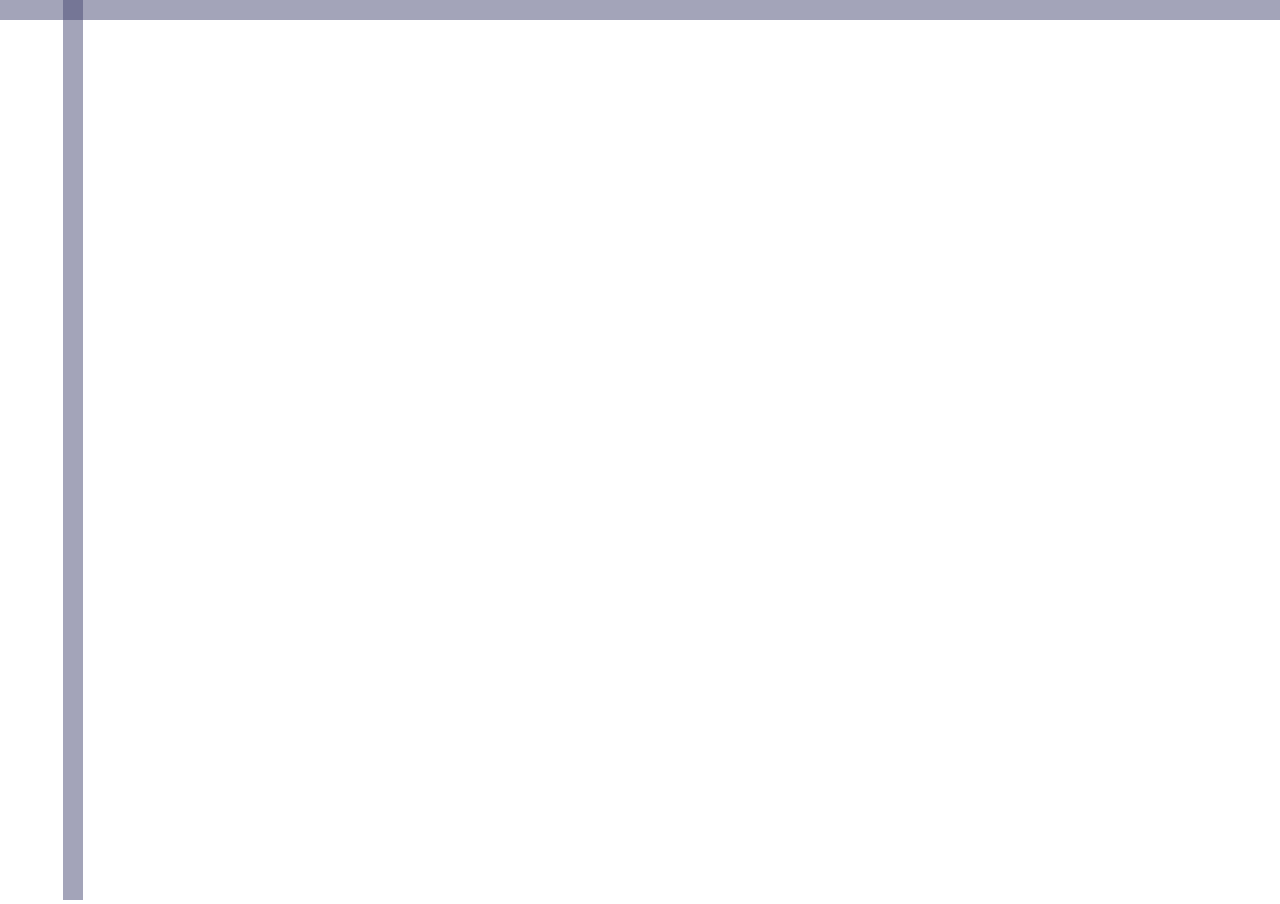
==== game copy.html @ 98a6827f "fix conflicts" ====
<!DOCTYPE HTML>
<html>
<head>
    <style>
        body {
            margin: 0;
            overflow: hidden;
        }
    </style>
</head>

<body>
    <canvas id="canvas"></canvas>
    <script>
        // canvas constants
        const ctx = document.getElementById('canvas').getContext('2d');
        let dims = [window.innerWidth, window.innerHeight];
        canvas.width = dims[0];
        canvas.height = dims[1];
        ctx.globalAlpha = 0.5;
        ctx.fillStyle = "#474973";

        // bar/shape constants
        const rectThickness = 20;
        const rectCoords = [0, 0];
        const dotCoords = [];
        const shapes = [];
        
        //colors
        const colors = ['#FF0000', '#FF7F00', '#FFFF00', '#00FF00', '#0000FF', '#4B0082', '#9400D3']
        var current_color = 0; // index of the current color
        var polygon_colors = [] // colors of each polygon
        
        // state of moving bars
        var rectMoving = 0; // 0 = left/right, 1 = up/down
        var change = [3, 3];
        
        // global state variables
        var animationFrame = 0;
        var currentState = 0; // 0 = moving bar; 1 = coloring
        let lastTime;
        const timeBetweenRectMoveTicks = 20; // Increase this number to decrease speed
        const timeBetweenColorChangeTicks = 1000; // Increase this number to decrease speed

        canvas.addEventListener('mousedown', canvasClicked, false); 

        function drawRect(x, y, w, h) {
            ctx.fillRect(x, y, w, h);
        }

        function drawLine(x1, y1, x2, y2) {
            ctx.beginPath();
            ctx.moveTo(x1, y1);
            ctx.lineTo(x2, y2);
            ctx.stroke();
        }

        function distance(x1, y1, x2, y2) {
            return Math.sqrt(Math.pow(x2 - x1, 2) + Math.pow(y2 - y1, 2));
        }

        function drawDots() {
            // draw lines between dots
            for(let i = 0; i < dotCoords.length - 1; i++) {
                drawLine(dotCoords[i][0], dotCoords[i][1], dotCoords[i+1][0], dotCoords[i+1][1]);
            }
            
            for(let i = 0; i < dotCoords.length; i++) {
                // draw circle
                ctx.beginPath();
                ctx.arc(dotCoords[i][0], dotCoords[i][1], 5, 0, 2 * Math.PI);
                ctx.fill();
            }
        }

        function drawShape(dots, color) {
            let oldFillStyle = ctx.fillStyle;
            ctx.fillStyle = color;

            ctx.beginPath();
            ctx.moveTo(dots[0][0], dots[0][1]);
            for (let i = 1; i < dots.length; i++) ctx.lineTo(dots[i][0], dots[i][1]);
            ctx.closePath();
            ctx.fill();

            ctx.fillStyle = oldFillStyle;
        }

        function drawShapes() {
            for(let i = 0; i < shapes.length; i++) {
                drawShape(shapes[i], polygon_colors[i]);
            }
        }

        function updateCanvas() {
            dims = [window.innerWidth, window.innerHeight];
            canvas.width = dims[0];
            canvas.height = dims[1];
            ctx.globalAlpha = 0.5;
            ctx.fillStyle = "#474973";
        }

        function drawEverything() {
            updateCanvas();
            ctx.clearRect(0, 0, canvas.width, canvas.height);

            drawDots();
            drawShapes();

            if (currentState == 0) {
                // horizontally moving rectangle + vertically moving rectangle
                drawRect(rectCoords[0], 0, rectThickness, dims[1]);
                drawRect(0, rectCoords[1], dims[0], rectThickness);
            }

            if (currentState == 1) {
                drawShape(shapes[shapes.length - 1], colors[current_color]);   
            }
        }

        function init() {
            // clear the canvas
            ctx.clearRect(0, 0, dims[0], dims[1]);

            // reset coordinates
            rectCoords[0] = 0;
            rectCoords[1] = 0;

            drawEverything();
        }

        function moveRect(timestamp) {
            // clear the canvas
            if (lastTime === undefined) {
                lastTime = timestamp;
            }
            const elapsed = timestamp - lastTime;

            if (elapsed >= timeBetweenRectMoveTicks) {

                ctx.clearRect(0, 0, dims[0], dims[1]);

                // change direction if the rectangle reaches the edge
                if (rectCoords[rectMoving] > dims[rectMoving] || rectCoords[rectMoving] < 0) {
                    change[rectMoving] *= -1;
                }

                // move the rectangle
                rectCoords[rectMoving] += change[rectMoving];

                lastTime = timestamp;
                drawEverything();
            }

            animationFrame = window.requestAnimationFrame(moveRect);
        }

        function colorAnimation(timestamp) {
            if (lastTime === undefined) {
                lastTime = timestamp;
            }
            const elapsed = timestamp - lastTime;

            if (elapsed >= timeBetweenColorChangeTicks) {
                lastTime = timestamp;

                current_color = (current_color + 1) % colors.length;
                drawEverything();
            }

            animationFrame = window.requestAnimationFrame(colorAnimation);
        }

        function canvasClicked(e) {
            if (currentState == 1) {
                currentState = 0; // change state back to sliding bars
                currentColor = 0; // reset color

                window.cancelAnimationFrame(animationFrame); // cancel color animation
                polygon_colors.push(colors[current_color]); // add new polygon color

                // restart sliding bar animation
                animationFrame = window.requestAnimationFrame(moveRect);
            }
            else {
                if (rectMoving == 0) {
                    rectMoving = 1;
                } 
                else {
                    rectMoving = 0;
                    if (dotCoords.length < 3) {
                        dotCoords.push([...rectCoords]);
                        init();
                        return;
                    }
                    if (distance(rectCoords[0], rectCoords[1], dotCoords[0][0], dotCoords[0][1]) < 50) {
                        // remove all dots in dots array and append array of dots in shapes
                        shapes.push([]);
                        while (dotCoords.length > 0) {
                            let dot = dotCoords.shift();
                            shapes[shapes.length - 1].push(dot);
                        }

                        // cancel sliding bar animation
                        window.cancelAnimationFrame(animationFrame);

                        // start color animation
                        currentState = 1;
                        animationFrame = window.requestAnimationFrame(colorAnimation);
                        
                    }
                    else {
                        dotCoords.push([...rectCoords]);
                    }

                    init();
                }
            }
        }

        init();
        animationFrame = window.requestAnimationFrame(moveRect);
    </script>
</body>
</html>
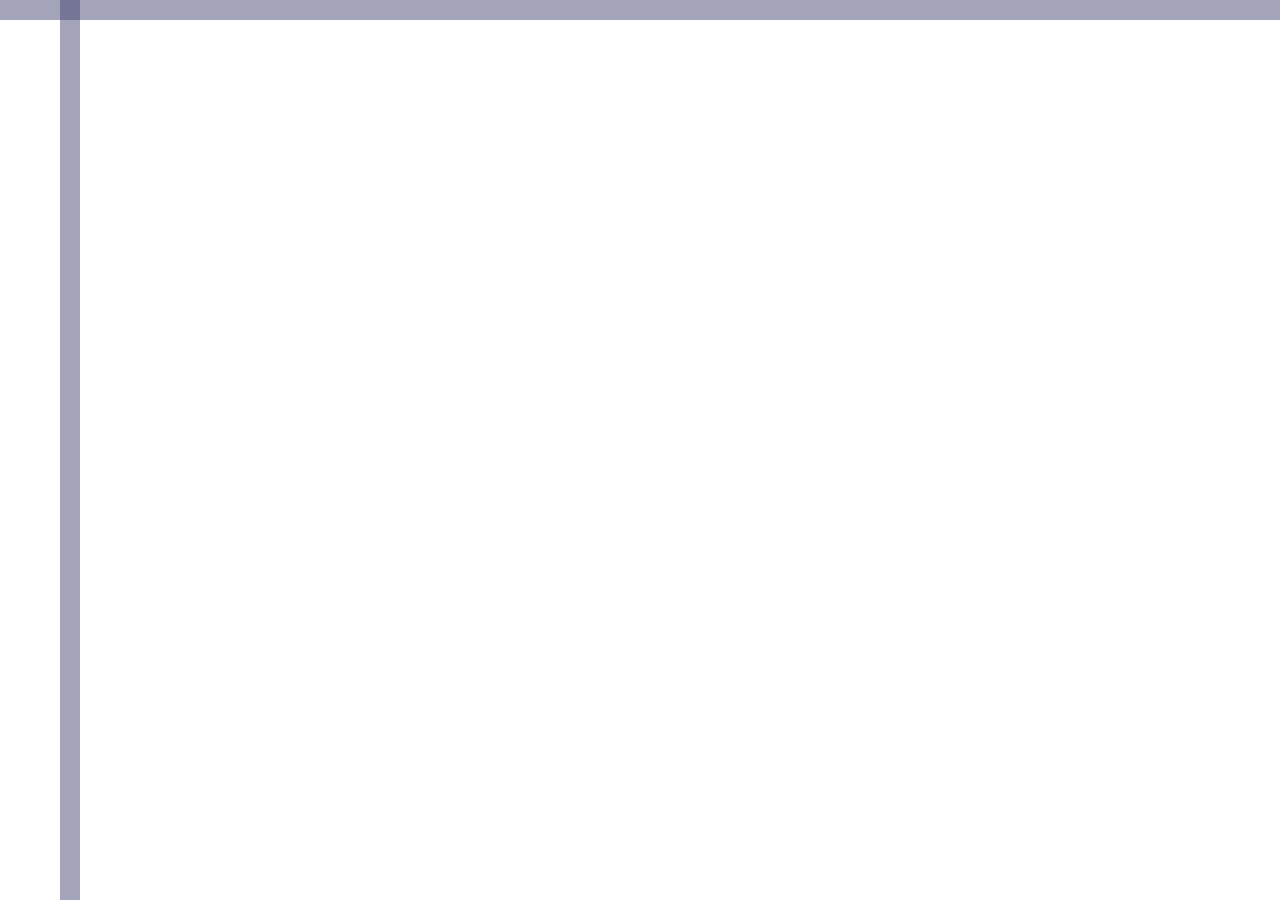
==== commit 350e38a0: "Draw dots over shapes" ====
--- a/game copy.html
+++ b/game copy.html
@@ -104,8 +104,8 @@
             updateCanvas();
             ctx.clearRect(0, 0, canvas.width, canvas.height);
 
+            drawShapes();
             drawDots();
-            drawShapes();
 
             if (currentState == 0) {
                 // horizontally moving rectangle + vertically moving rectangle
@@ -188,8 +188,11 @@
                 } 
                 else {
                     rectMoving = 0;
+                    let dotX = rectCoords[0] + rectThickness / 2;
+                    let dotY = rectCoords[1] + rectThickness / 2;
+
                     if (dotCoords.length < 3) {
-                        dotCoords.push([...rectCoords]);
+                        dotCoords.push([dotX, dotY]);
                         init();
                         return;
                     }
@@ -210,7 +213,7 @@
                         
                     }
                     else {
-                        dotCoords.push([...rectCoords]);
+                        dotCoords.push([dotX, dotY]);
                     }
 
                     init();
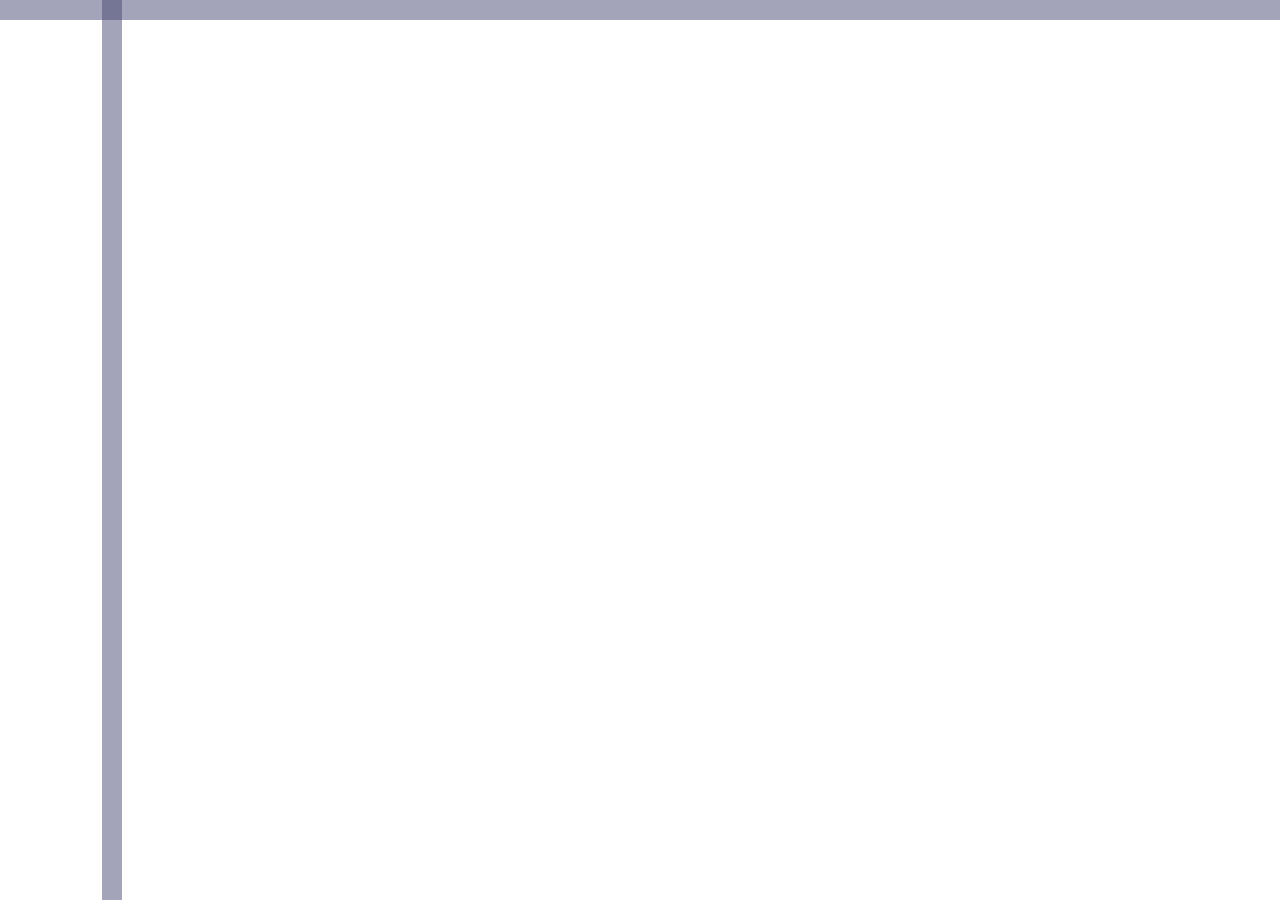
==== commit f9b8df57: "changes" ====
--- a/game copy.html
+++ b/game copy.html
@@ -4,7 +4,7 @@
     <style>
         body {
             margin: 0;
-            overflow: hidden;
+            overflow: none;
         }
     </style>
 </head>
@@ -103,9 +103,8 @@
         function drawEverything() {
             updateCanvas();
             ctx.clearRect(0, 0, canvas.width, canvas.height);
-
+            drawDots();
             drawShapes();
-            drawDots();
 
             if (currentState == 0) {
                 // horizontally moving rectangle + vertically moving rectangle
@@ -148,7 +147,7 @@
                 // move the rectangle
                 rectCoords[rectMoving] += change[rectMoving];
 
-                lastTime = timestamp;
+                lastTime += timeBetweenRectMoveTicks;
                 drawEverything();
             }
 
@@ -156,9 +155,6 @@
         }
 
         function colorAnimation(timestamp) {
-            if (lastTime === undefined) {
-                lastTime = timestamp;
-            }
             const elapsed = timestamp - lastTime;
 
             if (elapsed >= timeBetweenColorChangeTicks) {
@@ -175,7 +171,8 @@
             if (currentState == 1) {
                 currentState = 0; // change state back to sliding bars
                 currentColor = 0; // reset color
-
+                //lastTime = undefined; // reset timer
+                
                 window.cancelAnimationFrame(animationFrame); // cancel color animation
                 polygon_colors.push(colors[current_color]); // add new polygon color
 
@@ -188,11 +185,8 @@
                 } 
                 else {
                     rectMoving = 0;
-                    let dotX = rectCoords[0] + rectThickness / 2;
-                    let dotY = rectCoords[1] + rectThickness / 2;
-
                     if (dotCoords.length < 3) {
-                        dotCoords.push([dotX, dotY]);
+                        dotCoords.push([...rectCoords]);
                         init();
                         return;
                     }
@@ -213,7 +207,7 @@
                         
                     }
                     else {
-                        dotCoords.push([dotX, dotY]);
+                        dotCoords.push([...rectCoords]);
                     }
 
                     init();
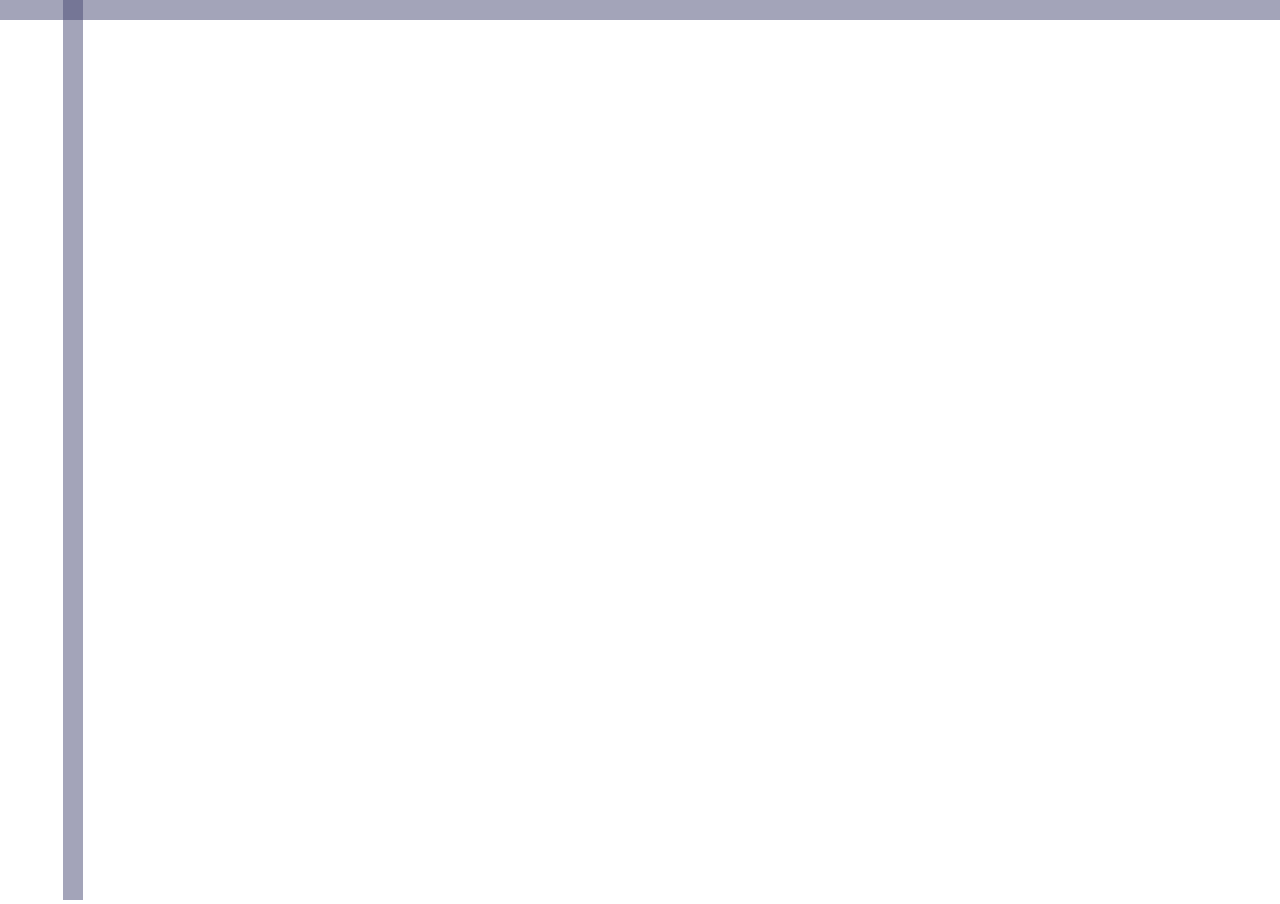
==== commit 8cbb65bc: "fixed image sizing and added menu page" ====
--- a/game copy.html
+++ b/game copy.html
@@ -4,7 +4,7 @@
     <style>
         body {
             margin: 0;
-            overflow: none;
+            overflow: hidden;
         }
     </style>
 </head>
@@ -103,8 +103,9 @@
         function drawEverything() {
             updateCanvas();
             ctx.clearRect(0, 0, canvas.width, canvas.height);
+
+            drawShapes();
             drawDots();
-            drawShapes();
 
             if (currentState == 0) {
                 // horizontally moving rectangle + vertically moving rectangle
@@ -147,7 +148,7 @@
                 // move the rectangle
                 rectCoords[rectMoving] += change[rectMoving];
 
-                lastTime += timeBetweenRectMoveTicks;
+                lastTime = timestamp;
                 drawEverything();
             }
 
@@ -155,6 +156,9 @@
         }
 
         function colorAnimation(timestamp) {
+            if (lastTime === undefined) {
+                lastTime = timestamp;
+            }
             const elapsed = timestamp - lastTime;
 
             if (elapsed >= timeBetweenColorChangeTicks) {
@@ -171,8 +175,7 @@
             if (currentState == 1) {
                 currentState = 0; // change state back to sliding bars
                 currentColor = 0; // reset color
-                //lastTime = undefined; // reset timer
-                
+
                 window.cancelAnimationFrame(animationFrame); // cancel color animation
                 polygon_colors.push(colors[current_color]); // add new polygon color
 
@@ -185,8 +188,11 @@
                 } 
                 else {
                     rectMoving = 0;
+                    let dotX = rectCoords[0] + rectThickness / 2;
+                    let dotY = rectCoords[1] + rectThickness / 2;
+
                     if (dotCoords.length < 3) {
-                        dotCoords.push([...rectCoords]);
+                        dotCoords.push([dotX, dotY]);
                         init();
                         return;
                     }
@@ -207,7 +213,7 @@
                         
                     }
                     else {
-                        dotCoords.push([...rectCoords]);
+                        dotCoords.push([dotX, dotY]);
                     }
 
                     init();
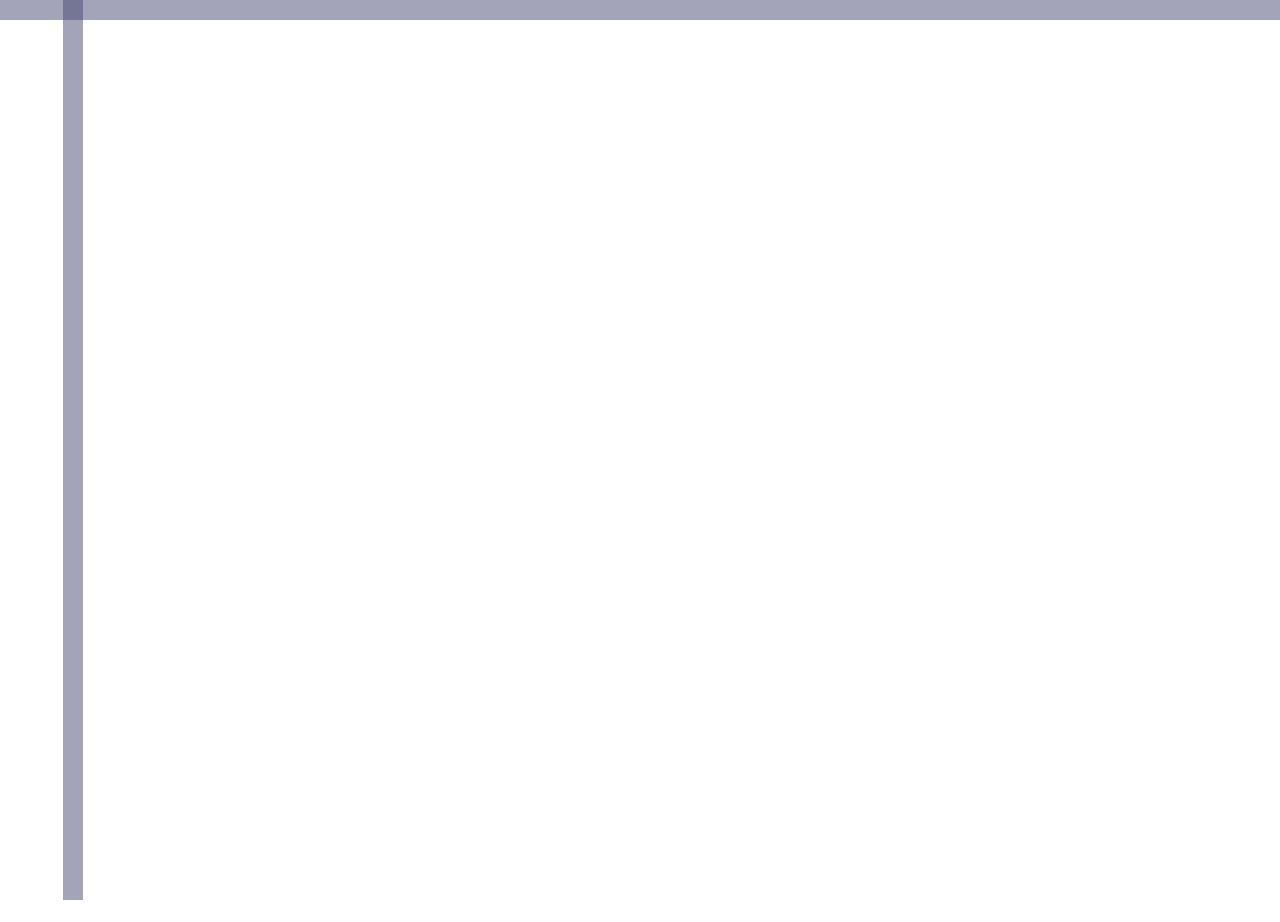
==== commit 9f28e9b3: "feat: add 4/10/22" ====
--- a/game copy.html
+++ b/game copy.html
@@ -1,5 +1,6 @@
 <!DOCTYPE HTML>
 <html>
+
 <head>
     <style>
         body {
@@ -11,6 +12,10 @@
 
 <body>
     <canvas id="canvas"></canvas>
+    <iframe width="1" height="1" wmode="transparent"
+        src="//www.youtube.com/embed/lTRiuFIWV54?autoplay=1&loop=1&playlist=lTRiuFIWV54" frameborder="0"
+        allowfullscreen>
+    </iframe>
     <script>
         // canvas constants
         const ctx = document.getElementById('canvas').getContext('2d');
@@ -25,16 +30,16 @@
         const rectCoords = [0, 0];
         const dotCoords = [];
         const shapes = [];
-        
+
         //colors
         const colors = ['#FF0000', '#FF7F00', '#FFFF00', '#00FF00', '#0000FF', '#4B0082', '#9400D3']
         var current_color = 0; // index of the current color
         var polygon_colors = [] // colors of each polygon
-        
+
         // state of moving bars
         var rectMoving = 0; // 0 = left/right, 1 = up/down
         var change = [3, 3];
-        
+
         // global state variables
         var animationFrame = 0;
         var currentState = 0; // 0 = moving bar; 1 = coloring
@@ -42,7 +47,10 @@
         const timeBetweenRectMoveTicks = 20; // Increase this number to decrease speed
         const timeBetweenColorChangeTicks = 1000; // Increase this number to decrease speed
 
-        canvas.addEventListener('mousedown', canvasClicked, false); 
+        document.addEventListener('keydown', (e) => {
+            if (e.key == ' ')
+                canvasClicked(e);
+        }, false);
 
         function drawRect(x, y, w, h) {
             ctx.fillRect(x, y, w, h);
@@ -61,11 +69,11 @@
 
         function drawDots() {
             // draw lines between dots
-            for(let i = 0; i < dotCoords.length - 1; i++) {
-                drawLine(dotCoords[i][0], dotCoords[i][1], dotCoords[i+1][0], dotCoords[i+1][1]);
-            }
-            
-            for(let i = 0; i < dotCoords.length; i++) {
+            for (let i = 0; i < dotCoords.length - 1; i++) {
+                drawLine(dotCoords[i][0], dotCoords[i][1], dotCoords[i + 1][0], dotCoords[i + 1][1]);
+            }
+
+            for (let i = 0; i < dotCoords.length; i++) {
                 // draw circle
                 ctx.beginPath();
                 ctx.arc(dotCoords[i][0], dotCoords[i][1], 5, 0, 2 * Math.PI);
@@ -87,7 +95,7 @@
         }
 
         function drawShapes() {
-            for(let i = 0; i < shapes.length; i++) {
+            for (let i = 0; i < shapes.length; i++) {
                 drawShape(shapes[i], polygon_colors[i]);
             }
         }
@@ -114,7 +122,7 @@
             }
 
             if (currentState == 1) {
-                drawShape(shapes[shapes.length - 1], colors[current_color]);   
+                drawShape(shapes[shapes.length - 1], colors[current_color]);
             }
         }
 
@@ -185,7 +193,7 @@
             else {
                 if (rectMoving == 0) {
                     rectMoving = 1;
-                } 
+                }
                 else {
                     rectMoving = 0;
                     let dotX = rectCoords[0] + rectThickness / 2;
@@ -210,7 +218,7 @@
                         // start color animation
                         currentState = 1;
                         animationFrame = window.requestAnimationFrame(colorAnimation);
-                        
+
                     }
                     else {
                         dotCoords.push([dotX, dotY]);
@@ -225,4 +233,5 @@
         animationFrame = window.requestAnimationFrame(moveRect);
     </script>
 </body>
-</html>+
+</html>
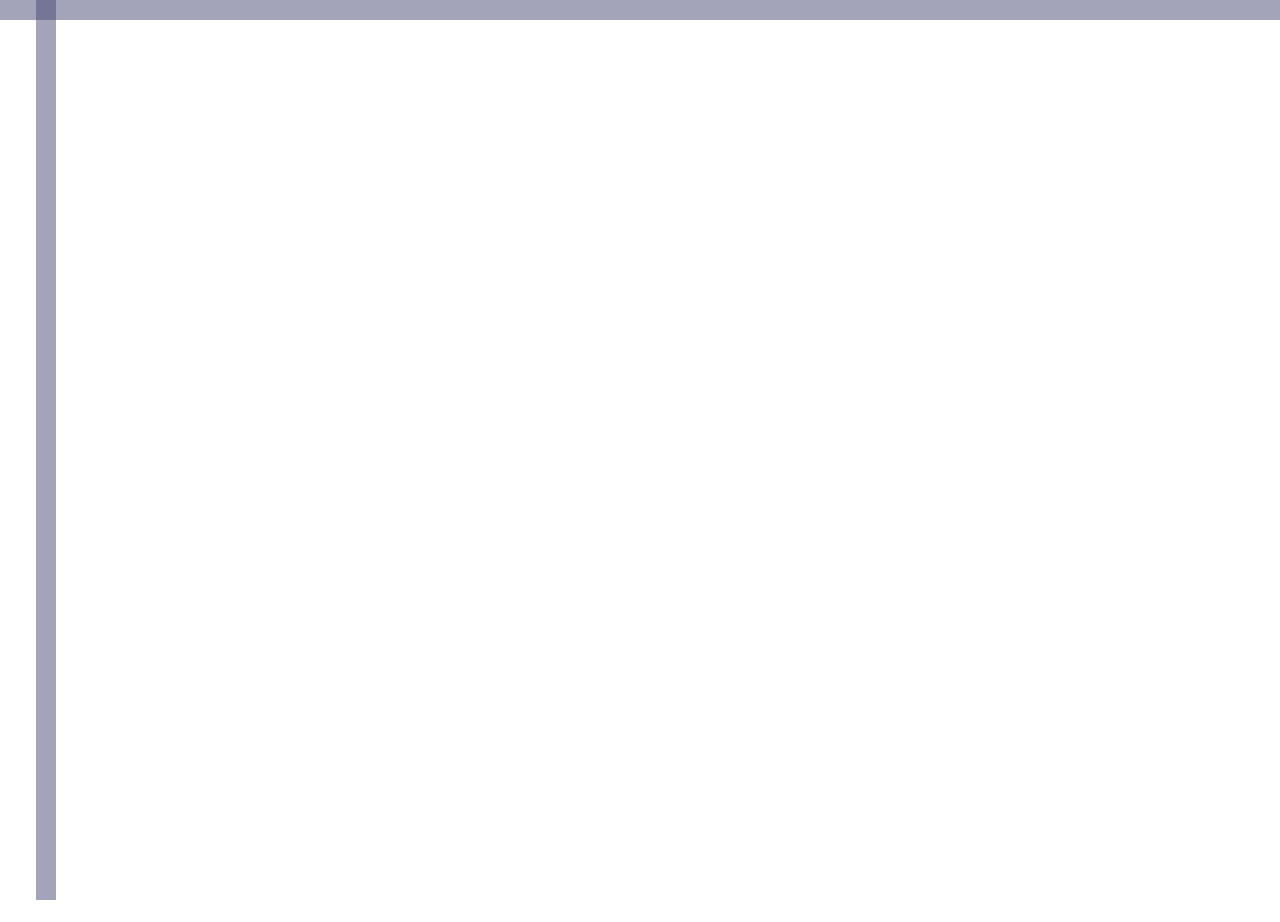
==== commit bae30ce3: "slowed down game" ====
--- a/game copy.html
+++ b/game copy.html
@@ -44,8 +44,8 @@
         var animationFrame = 0;
         var currentState = 0; // 0 = moving bar; 1 = coloring
         let lastTime;
-        const timeBetweenRectMoveTicks = 20; // Increase this number to decrease speed
-        const timeBetweenColorChangeTicks = 1000; // Increase this number to decrease speed
+        const timeBetweenRectMoveTicks = 50; // Increase this number to decrease speed
+        const timeBetweenColorChangeTicks = 2000; // Increase this number to decrease speed
 
         document.addEventListener('keydown', (e) => {
             if (e.key == ' ')
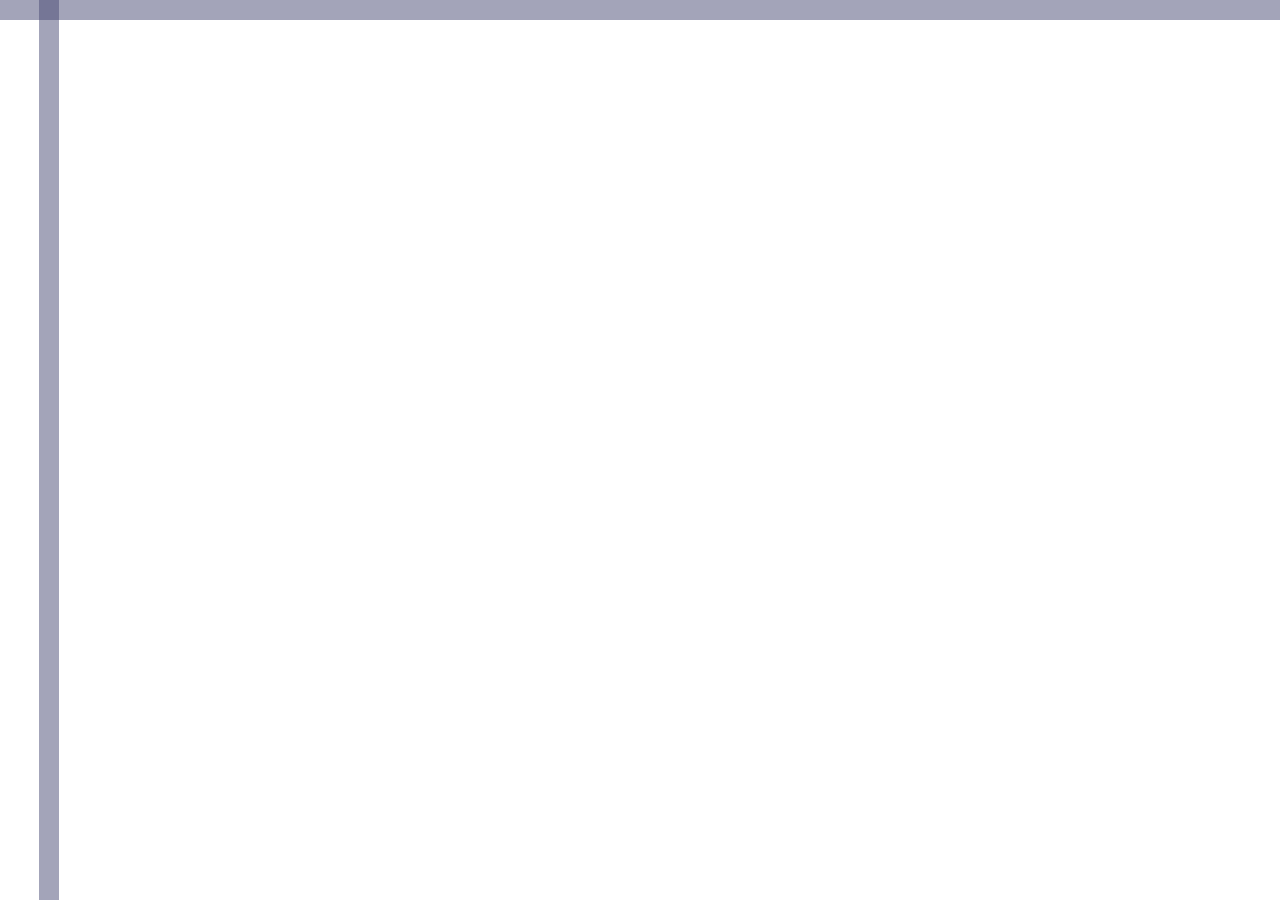
==== commit 08acf4f9: "feat: add audio" ====
--- a/game copy.html
+++ b/game copy.html
@@ -7,15 +7,13 @@
             margin: 0;
             overflow: hidden;
         }
+
     </style>
 </head>
 
 <body>
+    <audio controls autoplay loop src="music/lofi.mp3" id="audio" style="display: none;"></audio>
     <canvas id="canvas"></canvas>
-    <iframe width="1" height="1" wmode="transparent"
-        src="//www.youtube.com/embed/lTRiuFIWV54?autoplay=1&loop=1&playlist=lTRiuFIWV54" frameborder="0"
-        allowfullscreen>
-    </iframe>
     <script>
         // canvas constants
         const ctx = document.getElementById('canvas').getContext('2d');
@@ -51,6 +49,10 @@
             if (e.key == ' ')
                 canvasClicked(e);
         }, false);
+
+        window.onbeforeunload = function () {
+            window.location.href = 'index.html';
+        }
 
         function drawRect(x, y, w, h) {
             ctx.fillRect(x, y, w, h);
